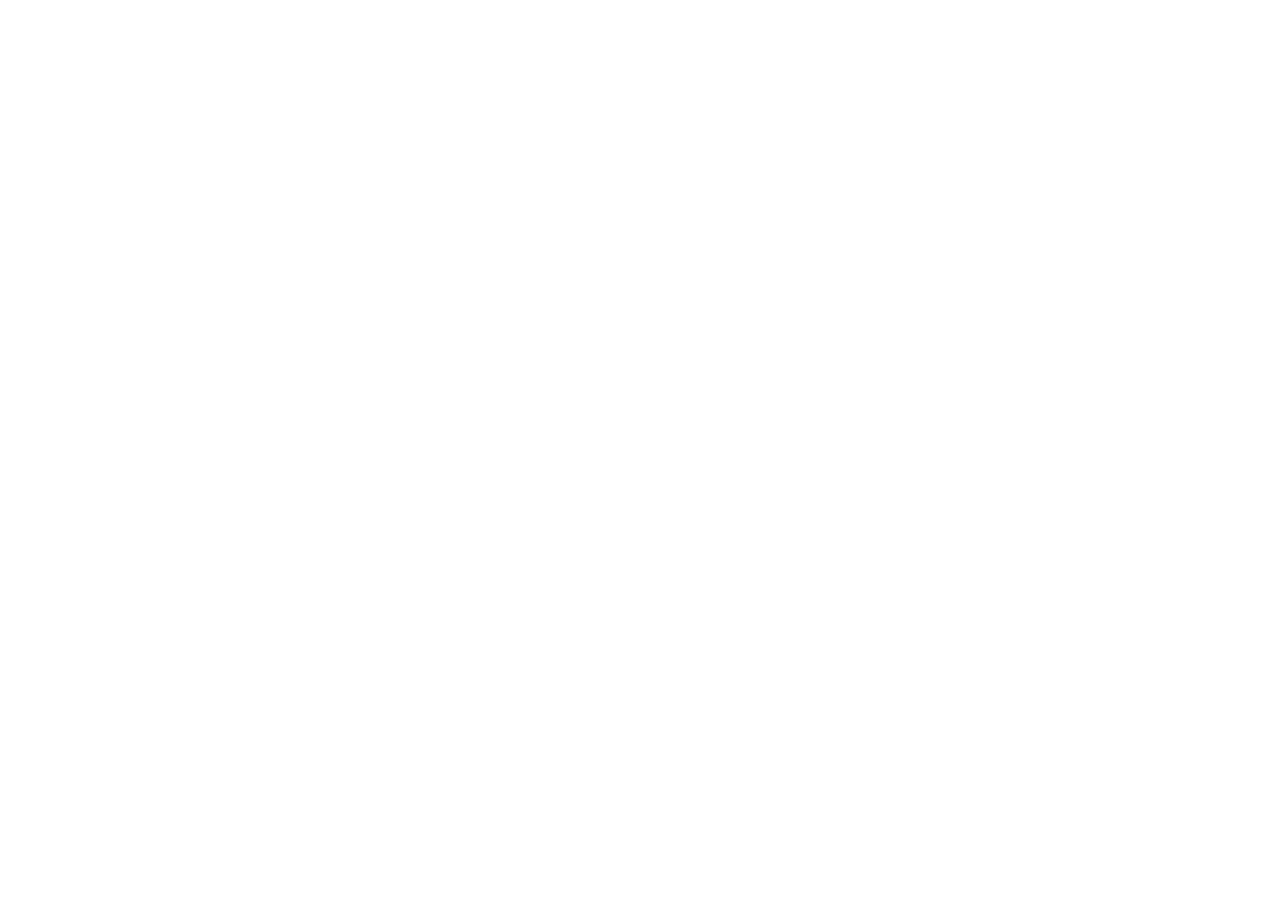
==== index.html @ 07c24357 "Removed depth and gl stage for platform demo, needs some more thought" ====
﻿<!DOCTYPE html PUBLIC "-//W3C//DTD XHTML 1.0 Transitional//EN" "http://www.w3.org/TR/xhtml1/DTD/xhtml1-transitional.dtd">
<html xmlns="http://www.w3.org/1999/xhtml">
<head>
  <title></title>

  <script src="../shared/glmatrix.js" type="text/javascript"></script>
  <script src="../../lib/layers.js" type="text/javascript"></script>
  <script src="game.js" type="text/javascript"></script>

  <script src="../shared/jquery-1.4.1.js" type="text/javascript"></script>
  <script type="text/javascript">
    $(document).ready(function () {
      var game = new Game();
      game.start();
    });
  </script>
  <style>
    body div
    {
      float: left;
      margin-left: 5px;
    }
  </style>
</head>
<body>
  <div id="container">

    <canvas id="colour" width="1024" height="768" style="display: block">

    </canvas>

  </div>
</body>
</html>
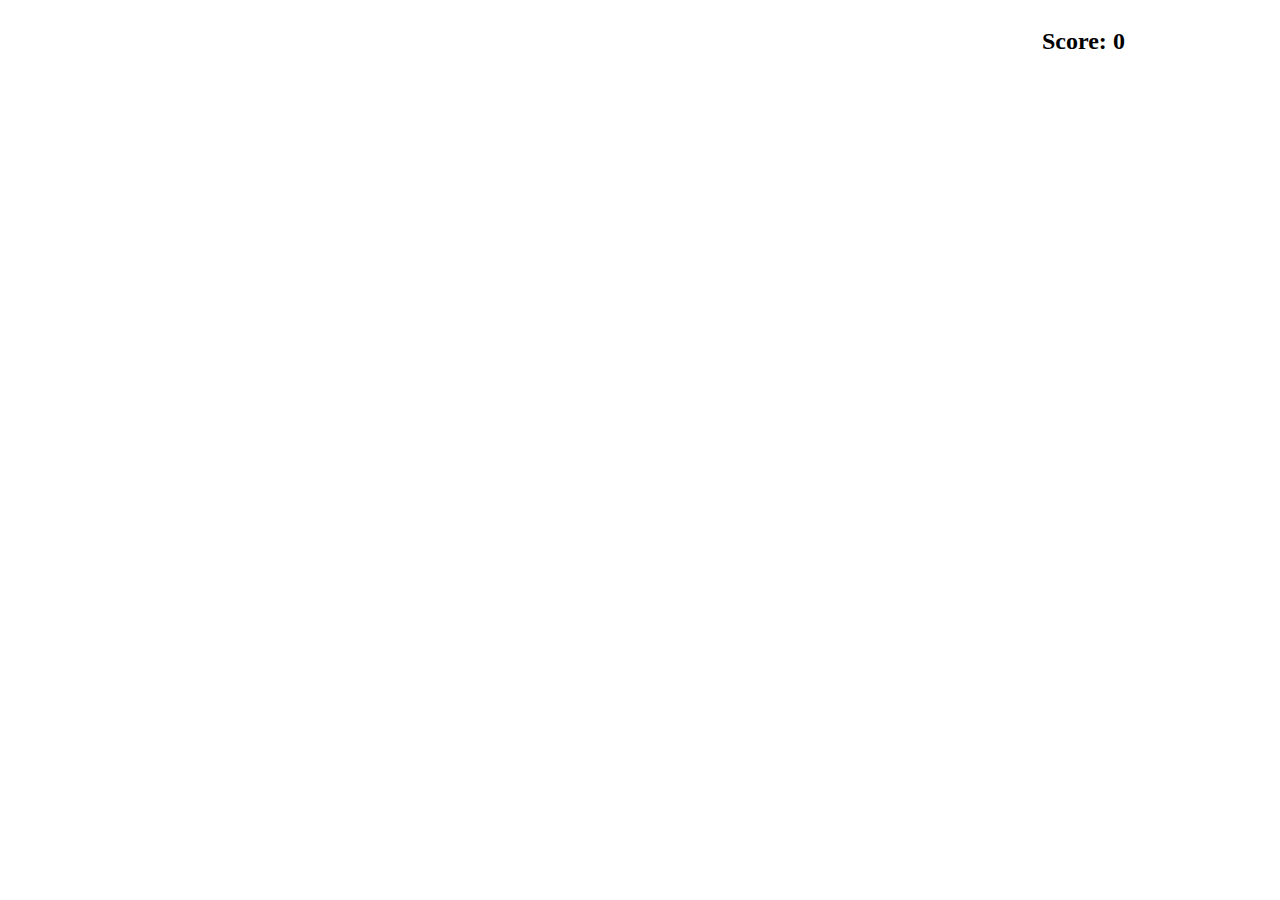
==== commit b65f6b4f: "Scoring when collecting stars" ====
--- a/index.html
+++ b/index.html
@@ -5,7 +5,18 @@
 
   <script src="../shared/glmatrix.js" type="text/javascript"></script>
   <script src="../../lib/layers.js" type="text/javascript"></script>
-  <script src="game.js" type="text/javascript"></script>
+
+  <script src="src/hud.js" type="text/javascript"></script>
+  <script src="src/scores.js" type="text/javascript"></script>
+  <script src="src/entity.js" type="text/javascript"></script>
+  <script src="src/aircraft.js" type="text/javascript"></script>
+  <script src="src/clouds.js" type="text/javascript"></script>
+  <script src="src/aircraft.js" type="text/javascript"></script>
+  <script src="src/stars.js" type="text/javascript"></script>
+  <script src="src/controller.js" type="text/javascript"></script>
+  <script src="src/layerscroller.js" type="text/javascript"></script>
+  <script src="src/scene.js" type="text/javascript"></script>
+  <script src="src/game.js" type="text/javascript"></script>
 
   <script src="../shared/jquery-1.4.1.js" type="text/javascript"></script>
   <script type="text/javascript">
@@ -30,5 +41,9 @@
     </canvas>
 
   </div>
+
+  <div id="hud">
+     <h2>Score: <span id="player-score">0</span></h2>
+  </div>
 </body>
 </html>
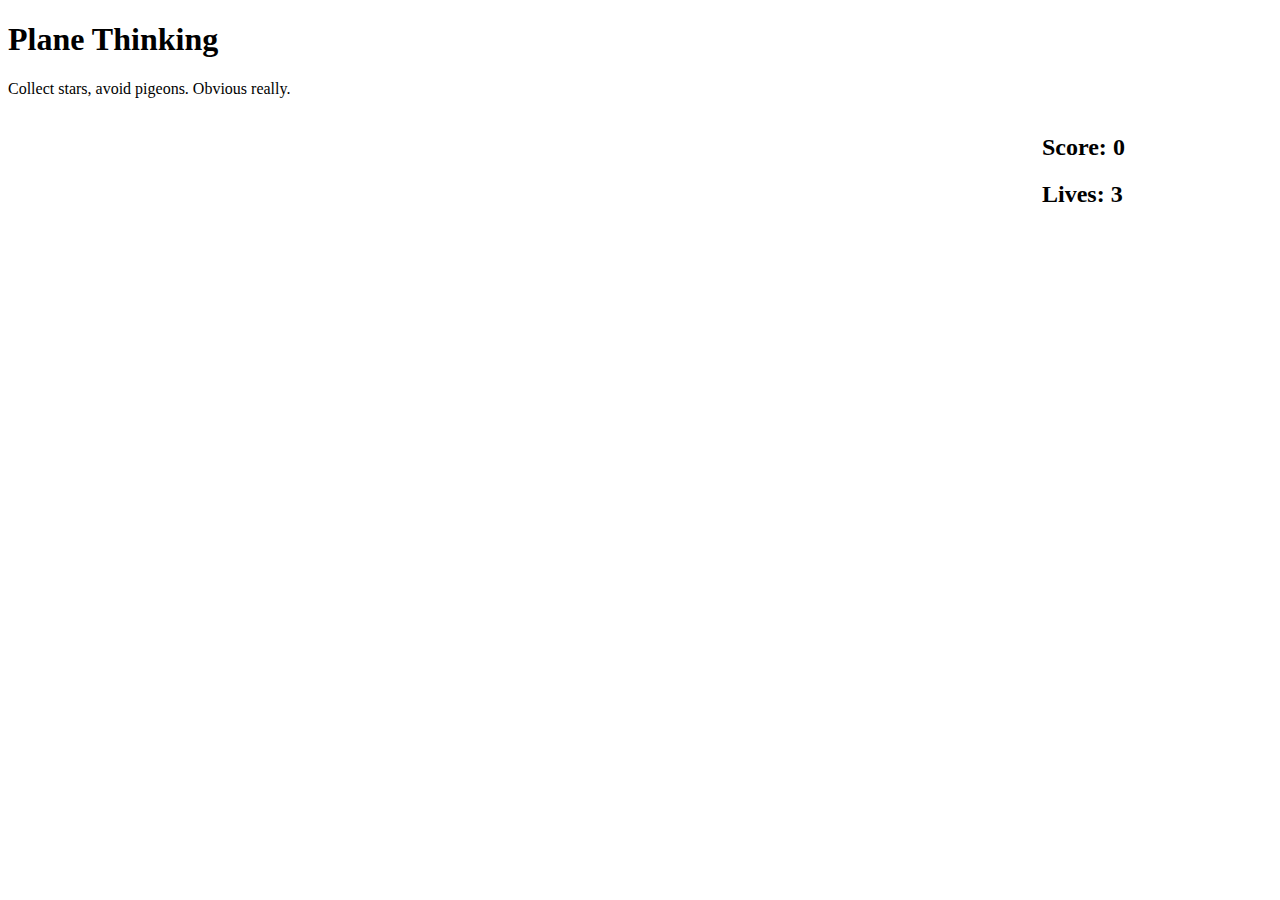
==== commit a5a199cb: "Added player lives and HUD to that end" ====
--- a/index.html
+++ b/index.html
@@ -6,6 +6,8 @@
   <script src="../shared/glmatrix.js" type="text/javascript"></script>
   <script src="../../lib/layers.js" type="text/javascript"></script>
 
+  <script src="src/playerkiller.js" type="text/javascript"></script>
+  <script src="src/spawnables.js" type="text/javascript"></script>
   <script src="src/hud.js" type="text/javascript"></script>
   <script src="src/scores.js" type="text/javascript"></script>
   <script src="src/entity.js" type="text/javascript"></script>
@@ -13,6 +15,7 @@
   <script src="src/clouds.js" type="text/javascript"></script>
   <script src="src/aircraft.js" type="text/javascript"></script>
   <script src="src/stars.js" type="text/javascript"></script>
+  <script src="src/pigeons.js" type="text/javascript"></script>
   <script src="src/controller.js" type="text/javascript"></script>
   <script src="src/layerscroller.js" type="text/javascript"></script>
   <script src="src/scene.js" type="text/javascript"></script>
@@ -34,6 +37,8 @@
   </style>
 </head>
 <body>
+  <h1>Plane Thinking</h1>
+  <p>Collect stars, avoid pigeons. Obvious really.</p>
   <div id="container">
 
     <canvas id="colour" width="1024" height="768" style="display: block">
@@ -44,6 +49,7 @@
 
   <div id="hud">
      <h2>Score: <span id="player-score">0</span></h2>
+    <h2>Lives: <span id="player-lives">3</span></h2>
   </div>
 </body>
 </html>
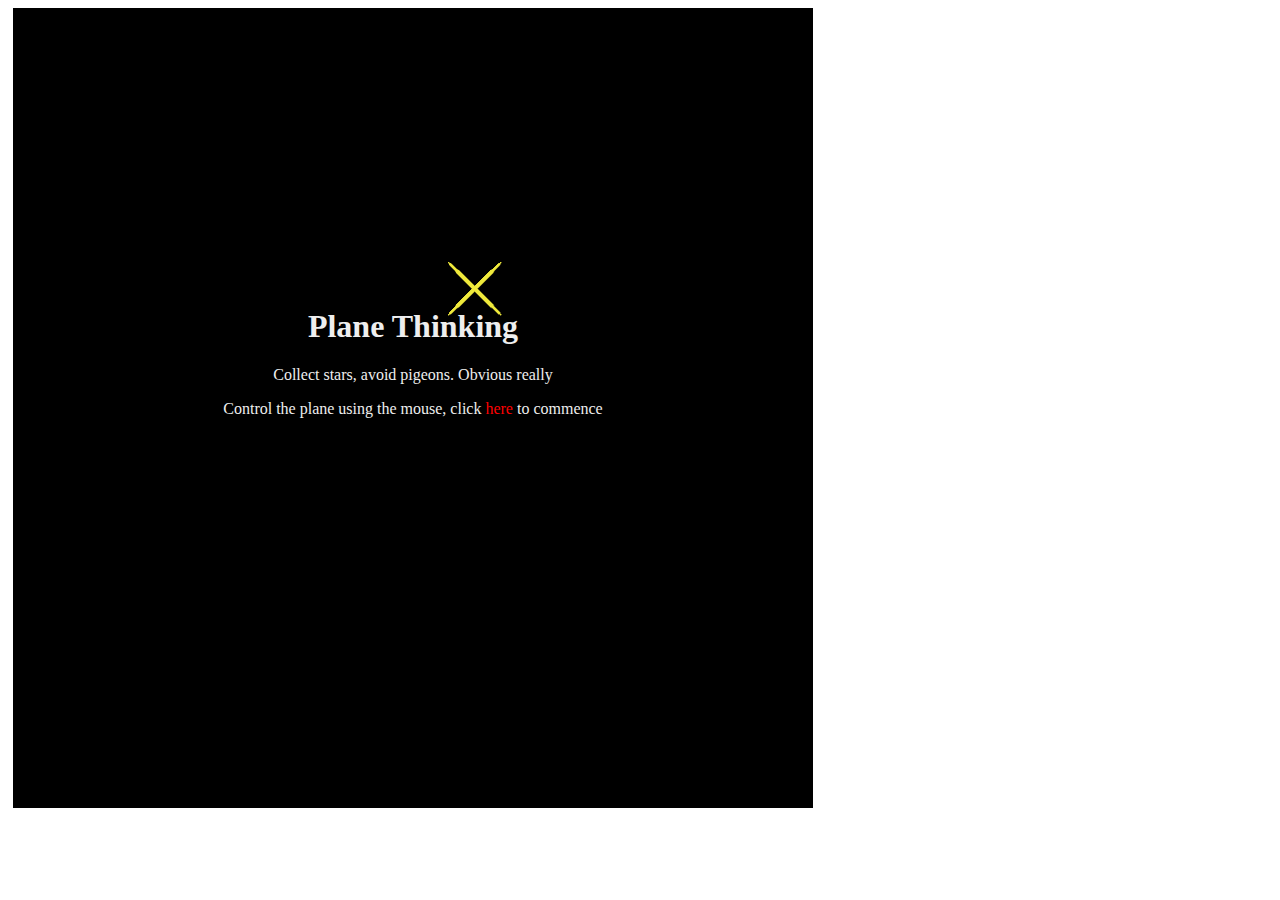
==== commit 33368e27: "Pages for starting/ending the game" ====
--- a/index.html
+++ b/index.html
@@ -1,8 +1,9 @@
 ﻿<!DOCTYPE html PUBLIC "-//W3C//DTD XHTML 1.0 Transitional//EN" "http://www.w3.org/TR/xhtml1/DTD/xhtml1-transitional.dtd">
 <html xmlns="http://www.w3.org/1999/xhtml">
 <head>
-  <title></title>
-
+  <title>Plane Thinking</title>
+    
+  <link rel="Stylesheet" type="text/css" href="style.css" />
   <script src="../shared/glmatrix.js" type="text/javascript"></script>
   <script src="../../lib/layers.js" type="text/javascript"></script>
 
@@ -23,28 +24,29 @@
 
   <script src="../shared/jquery-1.4.1.js" type="text/javascript"></script>
   <script type="text/javascript">
-    $(document).ready(function () {
-      var game = new Game();
-      game.start();
-    });
+    
   </script>
   <style>
-    body div
-    {
-      float: left;
-      margin-left: 5px;
-    }
+
   </style>
 </head>
 <body>
-  <h1>Plane Thinking</h1>
-  <p>Collect stars, avoid pigeons. Obvious really.</p>
-  <div id="container">
+  <div id="game-start">
+    <h1>Plane Thinking</h1>
+    <p>Collect stars, avoid pigeons. Obvious really</p>
+    <p>Control the plane using the mouse, click <span id="start-action">here</span> to commence</p>
+  </div>
 
-    <canvas id="colour" width="1024" height="768" style="display: block">
+  <div id="game-over">
+    <h1>Bugger</h1>
+    <p>You died, hit too many pigeons probably. You managed to get <span id="game-over-score"></span> points before you died though, so it's not all bad</p>
+    <p>If you want another crack at it, then click <span id="restart-game-action">here</span> to give that a go.</p>
+  </div>
 
+  <div id="game-container">
+    <canvas id="colour" width="800" height="600" style="display: block">
+      
     </canvas>
-
   </div>
 
   <div id="hud">
--- a/style.css
+++ b/style.css
@@ -0,0 +1,60 @@
+body div
+{
+  float: left;
+  margin-left: 5px;
+}
+
+#game-start {
+  width: 800px;
+  height: 800px;
+  background-color: #000;
+  color: #EEE;
+  text-align: center;
+  display: block;
+  background-image: url('star.png');
+  background-repeat: no-repeat;
+  background-position: 430px 250px;
+}
+
+#game-start h1 {
+  margin-top: 300px;
+}
+
+#start-action {
+  color: #FF0000;
+  cursor: pointer;
+}
+
+#game-over {
+  display: none;
+  width: 800px;
+  height: 800px;
+  background-color: #000;
+  color: #EEE;
+  text-align: center;
+  background-image: url('pigeon.png');
+  background-repeat: no-repeat;
+  background-position: 480px 280px;
+}
+
+#game-over h1 {
+  margin-top: 300px;
+}
+
+#restart-game-action {
+  color: #FF0000;
+  cursor: pointer;
+}
+
+#game-container {
+  display: none;
+}
+
+#hud {
+  display: none;
+}
+
+#hud h2 {
+  display: inline;
+  float: left;
+}
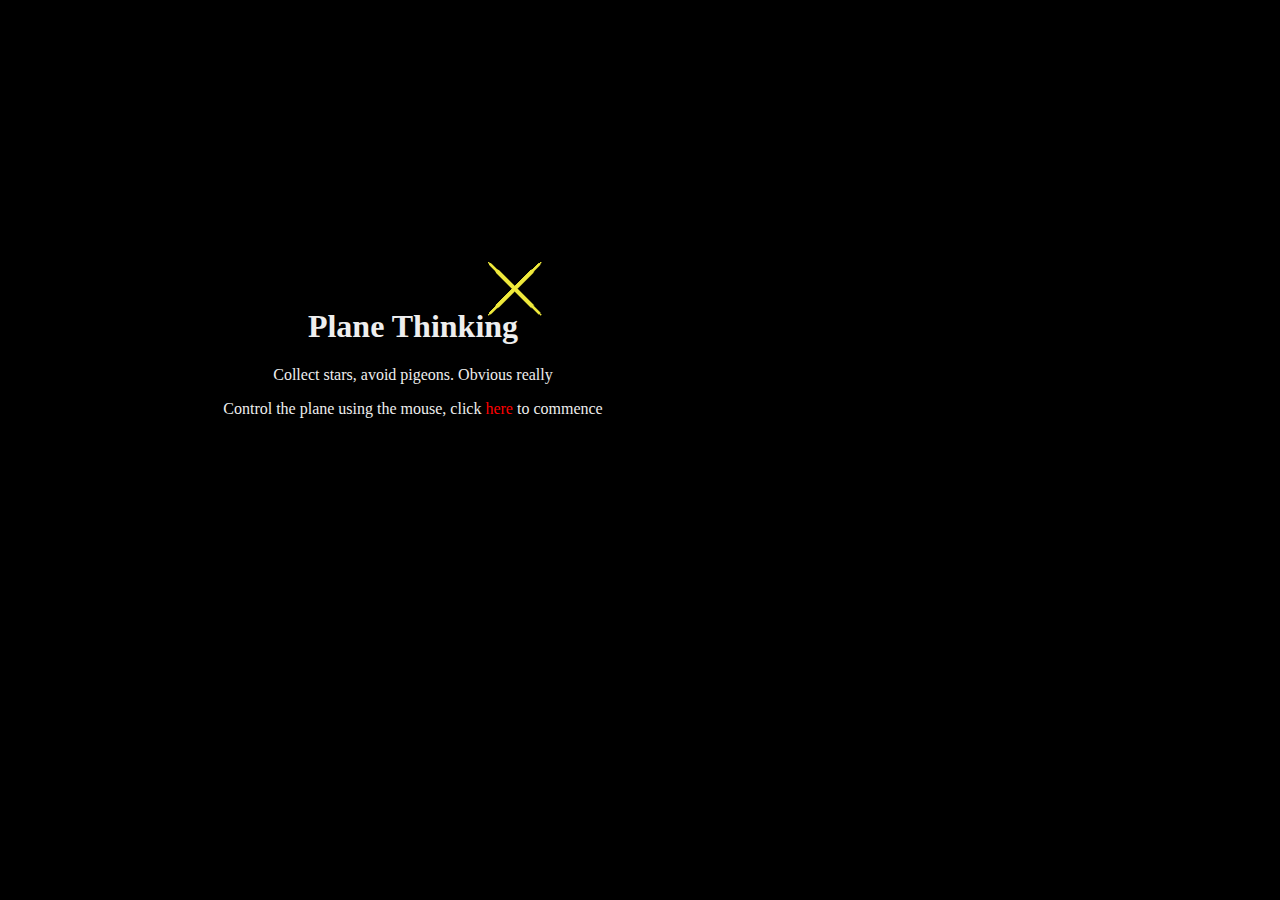
==== commit 0bc18bd7: "Game end-to-end lifecycle" ====
--- a/index.html
+++ b/index.html
@@ -7,6 +7,7 @@
   <script src="../shared/glmatrix.js" type="text/javascript"></script>
   <script src="../../lib/layers.js" type="text/javascript"></script>
 
+  <script src="src/eventable.js" type="text/javascript"></script>
   <script src="src/playerkiller.js" type="text/javascript"></script>
   <script src="src/spawnables.js" type="text/javascript"></script>
   <script src="src/hud.js" type="text/javascript"></script>
@@ -23,9 +24,7 @@
   <script src="src/game.js" type="text/javascript"></script>
 
   <script src="../shared/jquery-1.4.1.js" type="text/javascript"></script>
-  <script type="text/javascript">
-    
-  </script>
+ <script src="src/ui.js" type="text/javascript"></script>
   <style>
 
   </style>
@@ -39,7 +38,7 @@
 
   <div id="game-over">
     <h1>Bugger</h1>
-    <p>You died, hit too many pigeons probably. You managed to get <span id="game-over-score"></span> points before you died though, so it's not all bad</p>
+    <p>You died, hit too many pigeons probably. You managed to get <span class="player-score"></span> points before you died though, so it's not all bad</p>
     <p>If you want another crack at it, then click <span id="restart-game-action">here</span> to give that a go.</p>
   </div>
 
@@ -50,8 +49,7 @@
   </div>
 
   <div id="hud">
-     <h2>Score: <span id="player-score">0</span></h2>
-    <h2>Lives: <span id="player-lives">3</span></h2>
+     <h2>Score: <span class="player-score">0</span></h2> <h2>Lives: <span id="player-lives">3</span></h2>
   </div>
 </body>
 </html>
--- a/style.css
+++ b/style.css
@@ -2,6 +2,11 @@
 {
   float: left;
   margin-left: 5px;
+
+}
+
+body {
+  background: #000;
 }
 
 #game-start {
@@ -13,7 +18,7 @@
   display: block;
   background-image: url('star.png');
   background-repeat: no-repeat;
-  background-position: 430px 250px;
+  background-position: 470px 250px;
 }
 
 #game-start h1 {
@@ -52,9 +57,12 @@
 
 #hud {
   display: none;
+  clear: left;
+  color: #EEE;
 }
 
 #hud h2 {
   display: inline;
   float: left;
+  margin-left: 20px;
 }
